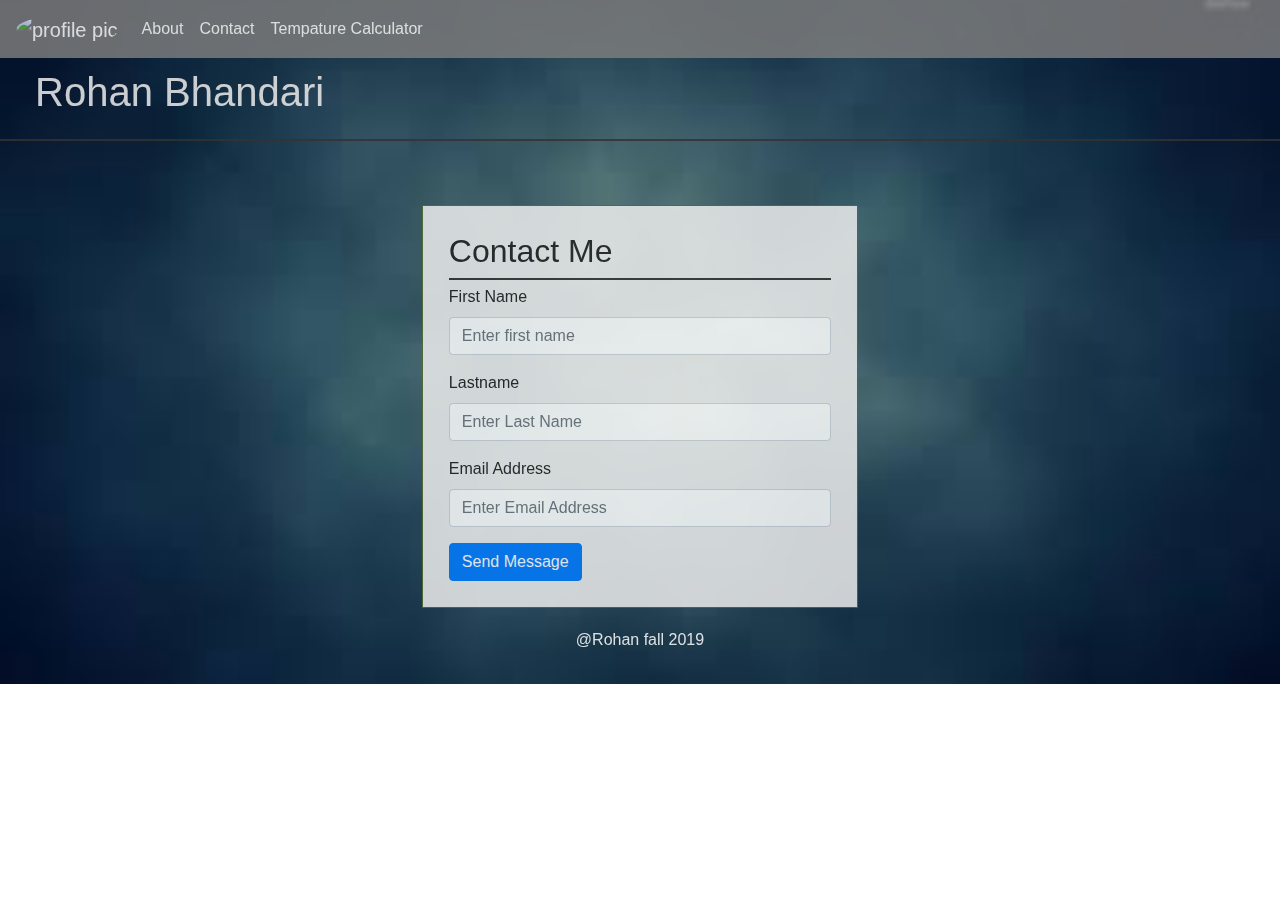
==== contact.html @ 8c97196a "update index.html" ====
<!DOCTYPE html>
<html lang="en">

<head>
    <meta charset="UTF-8">
    <meta name="viewport" content="width=device-width, initial-scale=1.0">
    <meta http-equiv="X-UA-Compatible" content="ie=edge">
    <title>Document</title>
    <link rel="stylesheet" href="https://stackpath.bootstrapcdn.com/bootstrap/4.3.1/css/bootstrap.min.css"
        integrity="sha384-ggOyR0iXCbMQv3Xipma34MD+dH/1fQ784/j6cY/iJTQUOhcWr7x9JvoRxT2MZw1T" crossorigin="anonymous">

    <link rel="stylesheet" href="styles.css">
</head>

<body id="body-contact" class="bckgrnd">
    <nav class="navbar navbar-expand-lg">
        <a class="navbar-brand" href="index.html"><img id="img-circle" src="IMG-3575.jpg" alt="profile pic" width="100"
                height="100"></a>
        <button class="navbar-toggler" type="button" data-toggle="collapse" data-target="#navbarNav"
            aria-controls="navbarNav" aria-expanded="false" aria-label="Toggle navigation">
            <span class="navbar-toggler-icon"></span>
        </button>
        <div class="collapse navbar-collapse" id="navbarNav">
            <ul class="navbar-nav">
                <li class="nav-item active">
                    <a class="nav-link" href="index.html">About<span class="sr-only">(current)</span></a>
                </li>
                <li class="nav-item">
                    <a class="nav-link" href="#">Contact</a>
                </li>
                <li class="nav-item">
                    <a class="nav-link" href="calc.html">Tempature Calculator</a>
                </li>
            </ul>
        </div>
    </nav>
    <header>
        <h1>Rohan Bhandari</h1>

    </header>
    <hr>
    <article>
        <div class="row m-t-5">
            <div class="col-md-4"></div>
            <div class="col-md-4 contact-box">
                <h2>Contact Me</h2>
                <hr />
                <form>
                    <div class="form-group">
                        <label for="exampleInputFirstName">First Name</label>
                        <input type="text" class="form-control" id="exampleInputFirstName" 
                            placeholder="Enter first name" required>

                    </div>
                    <div class="form-group">
                        <label for="exampleInputLastName">Lastname</label>
                        <input type="text" class="form-control" id="exampleInputLastName" placeholder="Enter Last Name">
                    </div>
                    <div class="form-group">
                        <label for="exampleInputEmail">Email Address</label>
                        <input type="text" class="form-control" id="exampleInputEmail" placeholder="Enter Email Address"
                            required>
                    </div>

                    <button type="submit" class="btn btn-primary">Send Message</button>
                </form>
            </div>
            <div class="col-md-4"></div>
        </div>
    </article>

    <footer class="footer-contact">@Rohan fall 2019</footer>


    <script src="https://code.jquery.com/jquery-3.3.1.slim.min.js"
        integrity="sha384-q8i/X+965DzO0rT7abK41JStQIAqVgRVzpbzo5smXKp4YfRvH+8abtTE1Pi6jizo"
        crossorigin="anonymous"></script>
    <script src="https://cdnjs.cloudflare.com/ajax/libs/popper.js/1.14.7/umd/popper.min.js"
        integrity="sha384-UO2eT0CpHqdSJQ6hJty5KVphtPhzWj9WO1clHTMGa3JDZwrnQq4sF86dIHNDz0W1"
        crossorigin="anonymous"></script>
    <script src="https://stackpath.bootstrapcdn.com/bootstrap/4.3.1/js/bootstrap.min.js"
        integrity="sha384-JjSmVgyd0p3pXB1rRibZUAYoIIy6OrQ6VrjIEaFf/nJGzIxFDsf4x0xIM+B07jRM"
        crossorigin="anonymous"></script>
</body>

</html>
---- styles.css ----
.rohan {
  margin: 1rem;
  padding: 2rem;
  
}
.bckgrnd{
  background-image: url([data-uri]);
  height: 100%;
  position: relative;
  opacity: 0.85;
  background-position: center;
  background-repeat: no-repeat;
  background-size: cover;
  
}
body{
  color: white
}
header{
  padding:10px;
  color: #eee;
  margin-left: 25px;
}
td{
  color:white
}
th{
  color: white
}
nav{
  background-color:rgb(124, 124, 124);
  
}
nav a{
  color:white;
}
#img-circle {
  border-radius: 50%;
}


#body-contact {
  color: #222;
}

.contact-box {
  justify-content: center;
  align-content: center;
  border: 1px solid darkolivegreen;
  padding: 2%;
  background-color: #eee;;
}
hr{
  margin: 5px 0px;
  border: 1px solid #333;
}

.m-t-5 {
  margin-top: 5%;
}
.container-fluid{

}
a{
  color: rgb(255, 255, 255);
}
a:hover{
  color: rgb(255, 255, 255);
}
footer{
  color:white;
  text-align: center;
  padding-top: 20px;
  
}

#footer-fixed {
  position: fixed;
}
.app label{
  color:white;
  padding-right:20px;
}
.footer-calc{
  margin-top:200px;
}
h3{
  color: white;
  padding: 10px;
  text-align: center;
  
}
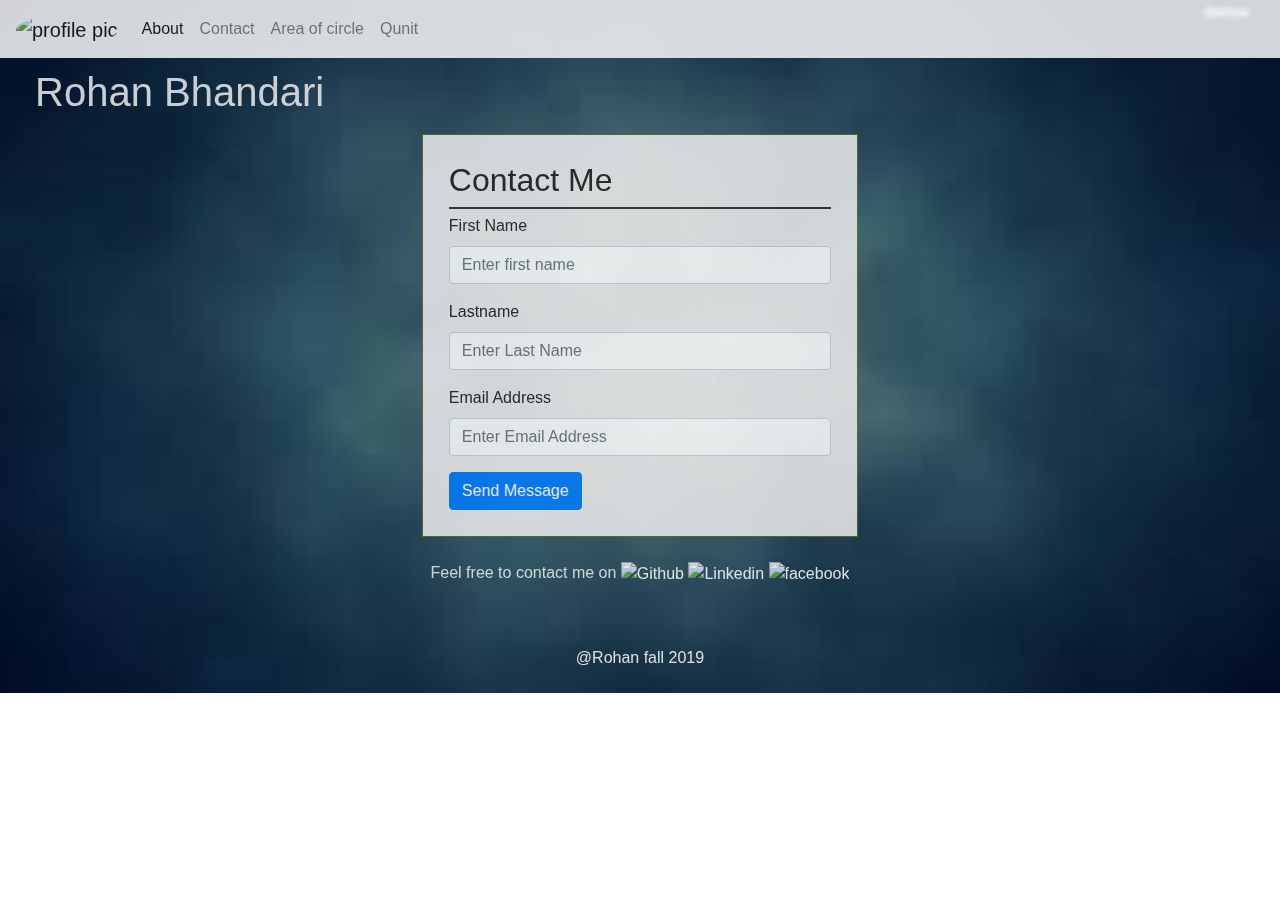
==== commit 41459324: "update style.css" ====
--- a/contact.html
+++ b/contact.html
@@ -5,7 +5,7 @@
     <meta charset="UTF-8">
     <meta name="viewport" content="width=device-width, initial-scale=1.0">
     <meta http-equiv="X-UA-Compatible" content="ie=edge">
-    <title>Document</title>
+    <title>Rohan</title>
     <link rel="stylesheet" href="https://stackpath.bootstrapcdn.com/bootstrap/4.3.1/css/bootstrap.min.css"
         integrity="sha384-ggOyR0iXCbMQv3Xipma34MD+dH/1fQ784/j6cY/iJTQUOhcWr7x9JvoRxT2MZw1T" crossorigin="anonymous">
 
@@ -13,36 +13,39 @@
 </head>
 
 <body id="body-contact" class="bckgrnd">
-    <nav class="navbar navbar-expand-lg">
-        <a class="navbar-brand" href="index.html"><img id="img-circle" src="IMG-3575.jpg" alt="profile pic" width="100"
-                height="100"></a>
-        <button class="navbar-toggler" type="button" data-toggle="collapse" data-target="#navbarNav"
-            aria-controls="navbarNav" aria-expanded="false" aria-label="Toggle navigation">
-            <span class="navbar-toggler-icon"></span>
-        </button>
-        <div class="collapse navbar-collapse" id="navbarNav">
-            <ul class="navbar-nav">
-                <li class="nav-item active">
-                    <a class="nav-link" href="index.html">About<span class="sr-only">(current)</span></a>
-                </li>
-                <li class="nav-item">
-                    <a class="nav-link" href="#">Contact</a>
-                </li>
-                <li class="nav-item">
-                    <a class="nav-link" href="calc.html">Tempature Calculator</a>
-                </li>
-            </ul>
-        </div>
+        <nav class="navbar navbar-expand-lg navbar-light bg-light">
+                <a class="navbar-brand" href="index.html">
+                        <img id="img-circle" src="IMG-3575.jpg" alt="profile pic" width="100" height="100">
+                    </a>
+                <button class="navbar-toggler" type="button" data-toggle="collapse" data-target="#navbarNav" aria-controls="navbarNav" aria-expanded="false" aria-label="Toggle navigation">
+                  <span class="navbar-toggler-icon"></span>
+                </button>
+                <div class="collapse navbar-collapse" id="navbarNav">
+                  <ul class="navbar-nav">
+                    <li class="nav-item active">
+                            <a class="nav-link" href="index.html">About</a>
+                    </li>
+                    <li class="nav-item">
+                            <a class="nav-link" href="contact.html">Contact<span class="sr-only">(current)</span></a>
+                    </li>
+                    <li class="nav-item">
+                            <a class="nav-link" href="calc.html">Area of circle</a>
+                    </li>
+                    <li class="nav-item">
+                            <a class="nav-link" href="./test/qunit.html">Qunit</a>
+                    </li>
+                  </ul>
+                </div>
+              </nav>
     </nav>
     <header>
         <h1>Rohan Bhandari</h1>
 
     </header>
-    <hr>
-    <article>
+      <article>
         <div class="row m-t-5">
-            <div class="col-md-4"></div>
-            <div class="col-md-4 contact-box">
+            <div class="col-sm-4"></div>
+            <div class="col-sm-4 contact-box">
                 <h2>Contact Me</h2>
                 <hr />
                 <form>
@@ -65,8 +68,19 @@
                     <button type="submit" class="btn btn-primary">Send Message</button>
                 </form>
             </div>
-            <div class="col-md-4"></div>
+            <div class="col-sm-4"></div>
         </div>
+        <aside>
+            <p class="pfle">
+              Feel free to contact me on
+              <a href="https://github.com/rohan6471"><img src="git.png" alt="Github" width=40
+                  height=32></a>
+              <a href="https://www.linkedin.com/in/rohan-goud-28b9a9143/"><img src="download.png" alt="Linkedin"
+                  width=40 height=32></a>
+              <a href="https://www.facebook.com/rohan.bandari15"><img src="fb.png" alt="facebook"
+                  width=40 height=40></a>
+            </p>
+          </aside>
     </article>
 
     <footer class="footer-contact">@Rohan fall 2019</footer>
--- a/styles.css
+++ b/styles.css
@@ -27,13 +27,7 @@
 th{
   color: white
 }
-nav{
-  background-color:rgb(124, 124, 124);
-  
-}
-nav a{
-  color:white;
-}
+
 #img-circle {
   border-radius: 50%;
 }
@@ -54,12 +48,26 @@
   margin: 5px 0px;
   border: 1px solid #333;
 }
+.aj{
+  border : 1px solid white;
+  box-shadow: 3px 3px 8px 0px slategray;
+  border-radius: 15px;
+  padding: 6%;
+  margin: 6%;
+  color:white;
+  max-height: 315px;
+  min-height: 315px;
+}
 
-.m-t-5 {
-  margin-top: 5%;
-}
-.container-fluid{
-
+.ad {
+  color:white;
+  border : 1px solid white;
+  box-shadow: 3px 3px 8px 0px slategray;
+  border-radius: 15px;
+  padding: 6%;
+  margin: 6%;
+  max-height: 315px;
+  min-height: 315px;
 }
 a{
   color: rgb(255, 255, 255);
@@ -81,6 +89,10 @@
   color:white;
   padding-right:20px;
 }
+.app p{
+  color:white;
+  padding-right:20px;
+}
 .footer-calc{
   margin-top:200px;
 }
@@ -89,4 +101,9 @@
   padding: 10px;
   text-align: center;
   
+}
+.pfle{
+  padding: 1.5em;
+  text-align: center;
+  color: #eee;
 }